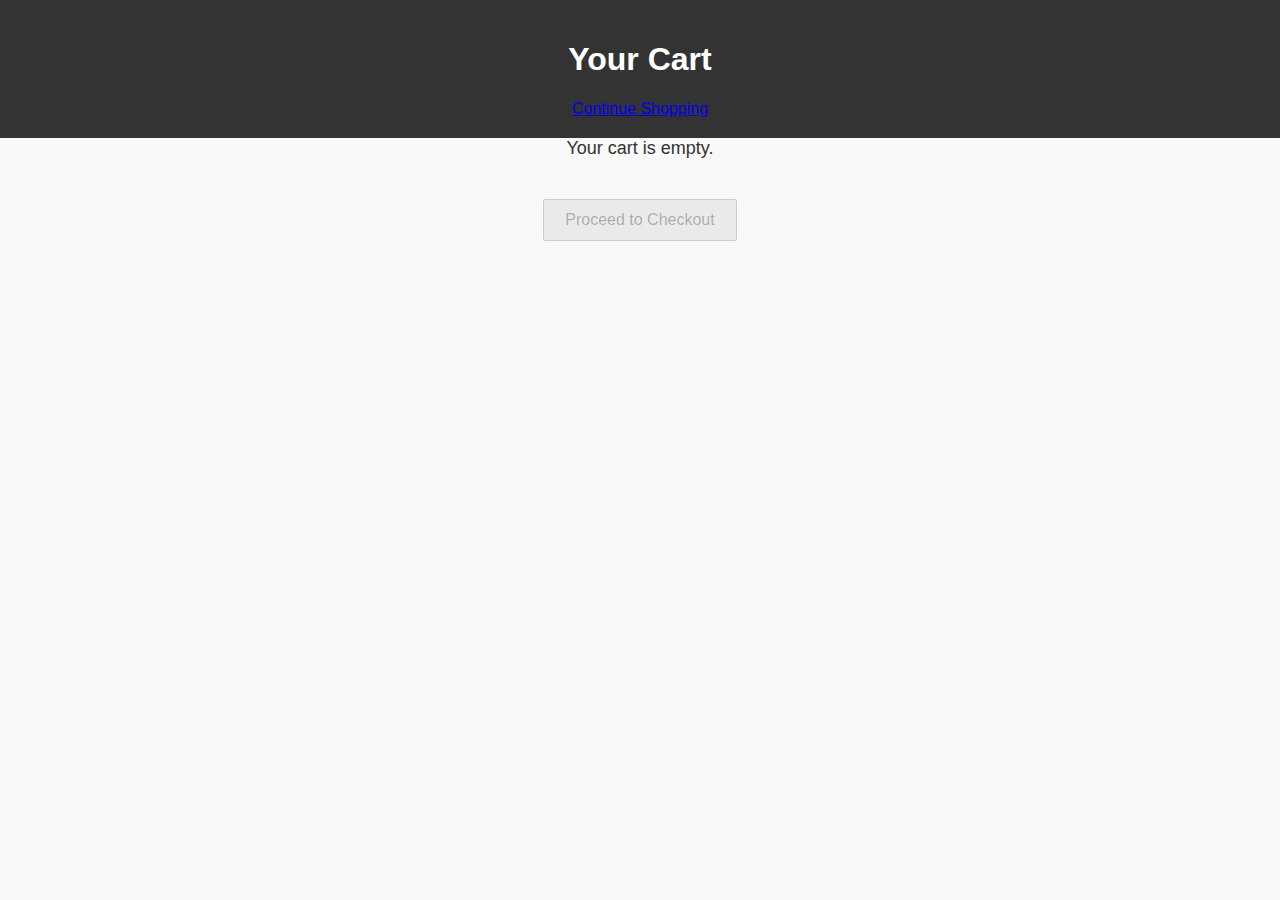
==== cart.html @ 932d1ec8 "add indisal funcatlity" ====
<!DOCTYPE html>
<html lang="en">

<head>
    <meta charset="UTF-8">
    <meta name="viewport" content="width=device-width, initial-scale=1.0">
    <title>Fake Store - Cart</title>
    <link rel="stylesheet" href="assents/style.css">
</head>

<body>
    <header>
        <h1>Your Cart</h1>
        <a href="index.html">Continue Shopping</a>
    </header>

    <main id="cart-items">
        <div id="empty-cart" class="loading">Your cart is empty.</div>
    </main>

    <footer>
        <button id="checkout-btn" disabled>Proceed to Checkout</button>
    </footer>

    <script src="assents/app.js"></script>
</body>

</html>
---- assents/style.css ----
/* Global styles */
body {
  font-family: Arial, sans-serif;
  margin: 0;
  padding: 0;
  background-color: #f9f9f9;
}

header {
  padding: 20px;
  background-color: #333;
  color: white;
  text-align: center;
}

input#search-bar {
  margin-top: 10px;
  padding: 8px;
  width: 60%;
  font-size: 16px;
}

#product-list {
  display: flex;
  flex-wrap: wrap;
  justify-content: space-around;
  padding: 20px;
}

.product, .cart-item {
  background-color: white;
  border: 1px solid #ddd;
  padding: 20px;
  margin: 10px;
  text-align: center;
  width: 220px;
}

.product img, .cart-item img {
  width: 100%;
  height: 200px;
  object-fit: contain;
}

.product h2, .cart-item h2 {
  font-size: 18px;
  margin: 10px 0;
}

.product p, .cart-item p {
  font-size: 14px;
  color: #555;
}

.product-price, .cart-item-price {
  font-weight: bold;
  margin-top: 5px;
}

.load-more, button {
  display: block;
  margin: 20px auto;
  padding: 10px 20px;
  font-size: 16px;
  cursor: pointer;
}

.loading {
  text-align: center;
  font-size: 18px;
  color: #333;
}

label, input, select {
  display: block;
  margin: 10px 0;
}

footer {
  text-align: center;
  padding: 20px;
}

/* Responsive breakpoints */
@media (max-width: 768px) {
  .product {
    width: 100%;
  }
}
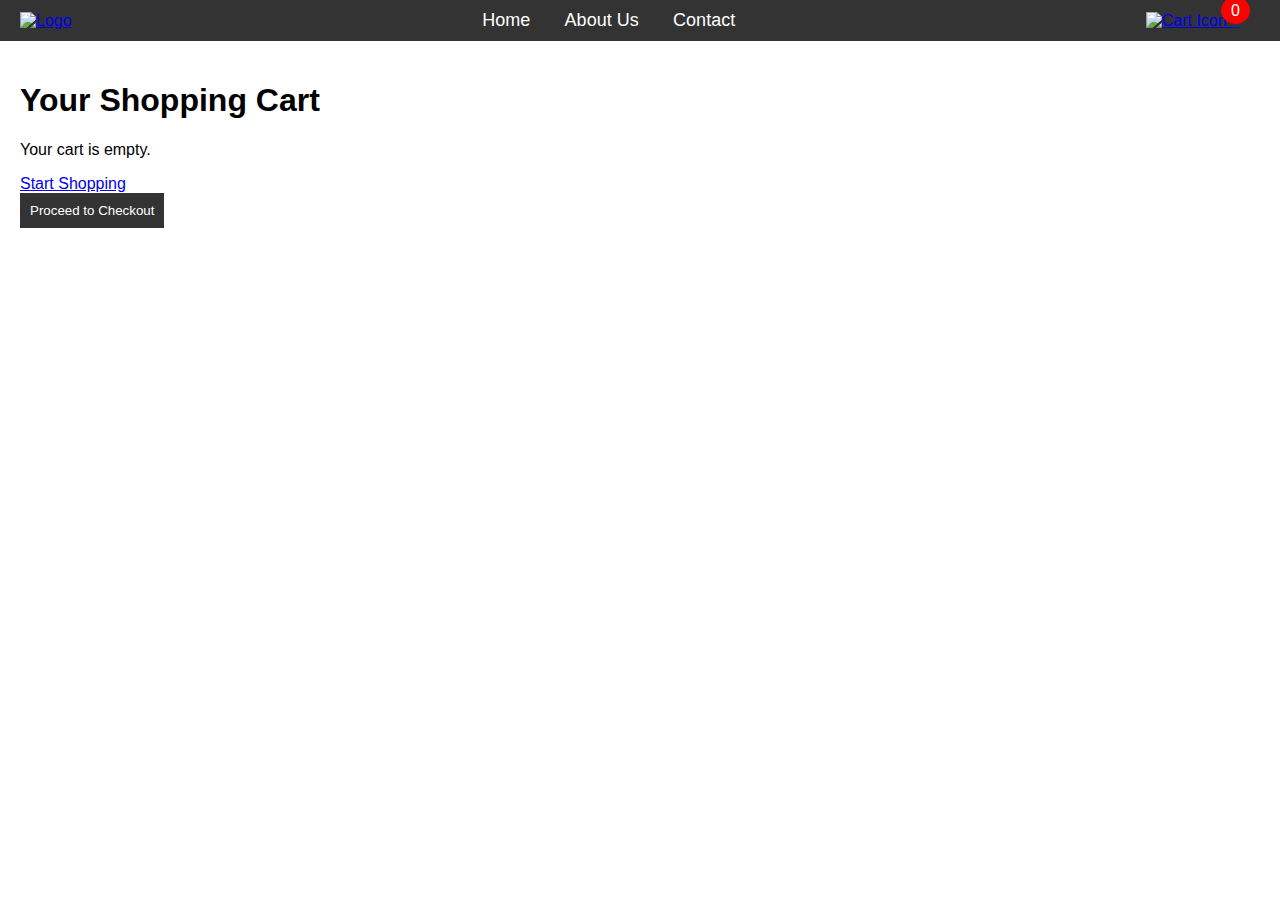
==== commit 7b162388: "add changes for cart" ====
--- a/cart.html
+++ b/cart.html
@@ -4,23 +4,34 @@
 <head>
     <meta charset="UTF-8">
     <meta name="viewport" content="width=device-width, initial-scale=1.0">
-    <title>Fake Store - Cart</title>
+    <title>Your Cart</title>
     <link rel="stylesheet" href="assents/style.css">
 </head>
 
 <body>
     <header>
-        <h1>Your Cart</h1>
-        <a href="index.html">Continue Shopping</a>
+        <div class="logo">
+            <a href="index.html"><img src="logo.png" alt="Logo"></a>
+        </div>
+        <nav>
+            <a href="index.html">Home</a>
+            <a href="about.html">About Us</a>
+            <a href="contact.html">Contact</a>
+        </nav>
+        <div class="cart">
+            <a href="cart.html"><img src="cart-icon.png" alt="Cart Icon"> <span id="cart-count">0</span></a>
+        </div>
     </header>
 
-    <main id="cart-items">
-        <div id="empty-cart" class="loading">Your cart is empty.</div>
+    <main>
+        <h1>Your Shopping Cart</h1>
+        <div id="empty-cart" style="display:none;">
+            <p>Your cart is empty.</p>
+            <a href="index.html">Start Shopping</a>
+        </div>
+        <div id="cart-items"></div>
+        <button id="checkout-btn" disabled onclick="window.location.href='checkout.html'">Proceed to Checkout</button>
     </main>
-
-    <footer>
-        <button id="checkout-btn" disabled>Proceed to Checkout</button>
-    </footer>
 
     <script src="assents/app.js"></script>
 </body>
--- a/assents/style.css
+++ b/assents/style.css
@@ -1,89 +1,97 @@
-/* Global styles */
+/* General Styles */
 body {
-  font-family: Arial, sans-serif;
-  margin: 0;
-  padding: 0;
-  background-color: #f9f9f9;
+    font-family: Arial, sans-serif;
+    margin: 0;
+    padding: 0;
 }
 
 header {
-  padding: 20px;
-  background-color: #333;
-  color: white;
-  text-align: center;
+    background-color: #333;
+    padding: 10px 20px;
+    display: flex;
+    justify-content: space-between;
+    align-items: center;
 }
 
-input#search-bar {
-  margin-top: 10px;
-  padding: 8px;
-  width: 60%;
-  font-size: 16px;
+header .logo img {
+    height: 50px;
 }
 
-#product-list {
-  display: flex;
-  flex-wrap: wrap;
-  justify-content: space-around;
-  padding: 20px;
+header nav a {
+    color: white;
+    margin: 0 15px;
+    text-decoration: none;
+    font-size: 18px;
 }
 
-.product, .cart-item {
-  background-color: white;
-  border: 1px solid #ddd;
-  padding: 20px;
-  margin: 10px;
-  text-align: center;
-  width: 220px;
+header .cart img {
+    height: 40px;
 }
 
-.product img, .cart-item img {
-  width: 100%;
-  height: 200px;
-  object-fit: contain;
+#cart-count {
+    background-color: red;
+    color: white;
+    border-radius: 50%;
+    padding: 5px 10px;
+    position: relative;
+    top: -10px;
+    left: -10px;
 }
 
-.product h2, .cart-item h2 {
-  font-size: 18px;
-  margin: 10px 0;
+main {
+    padding: 20px;
 }
 
-.product p, .cart-item p {
-  font-size: 14px;
-  color: #555;
+.product {
+    border: 1px solid #ccc;
+    padding: 20px;
+    margin: 10px;
+    display: inline-block;
+    width: 200px;
+    vertical-align: top;
 }
 
-.product-price, .cart-item-price {
-  font-weight: bold;
-  margin-top: 5px;
+.product img {
+    width: 100%;
+    height: 200px;
+    object-fit: cover;
 }
 
-.load-more, button {
-  display: block;
-  margin: 20px auto;
-  padding: 10px 20px;
-  font-size: 16px;
-  cursor: pointer;
+.product h2 {
+    font-size: 18px;
 }
 
-.loading {
-  text-align: center;
-  font-size: 18px;
-  color: #333;
+.product-price {
+    color: red;
+    font-weight: bold;
 }
 
-label, input, select {
-  display: block;
-  margin: 10px 0;
+#cart-items .cart-item {
+    display: flex;
+    align-items: center;
+    margin-bottom: 10px;
 }
 
-footer {
-  text-align: center;
-  padding: 20px;
+#cart-items .cart-item img {
+    width: 100px;
+    margin-right: 20px;
 }
 
-/* Responsive breakpoints */
-@media (max-width: 768px) {
-  .product {
-    width: 100%;
-  }
+#cart-items .cart-item h2 {
+    font-size: 18px;
+    margin-right: auto;
 }
+
+.cart-item-price {
+    font-size: 18px;
+    color: red;
+}
+
+/* Buttons */
+button {
+    background-color: #333;
+    color: white;
+    padding: 10px;
+    border: none;
+    cursor: pointer;
+}
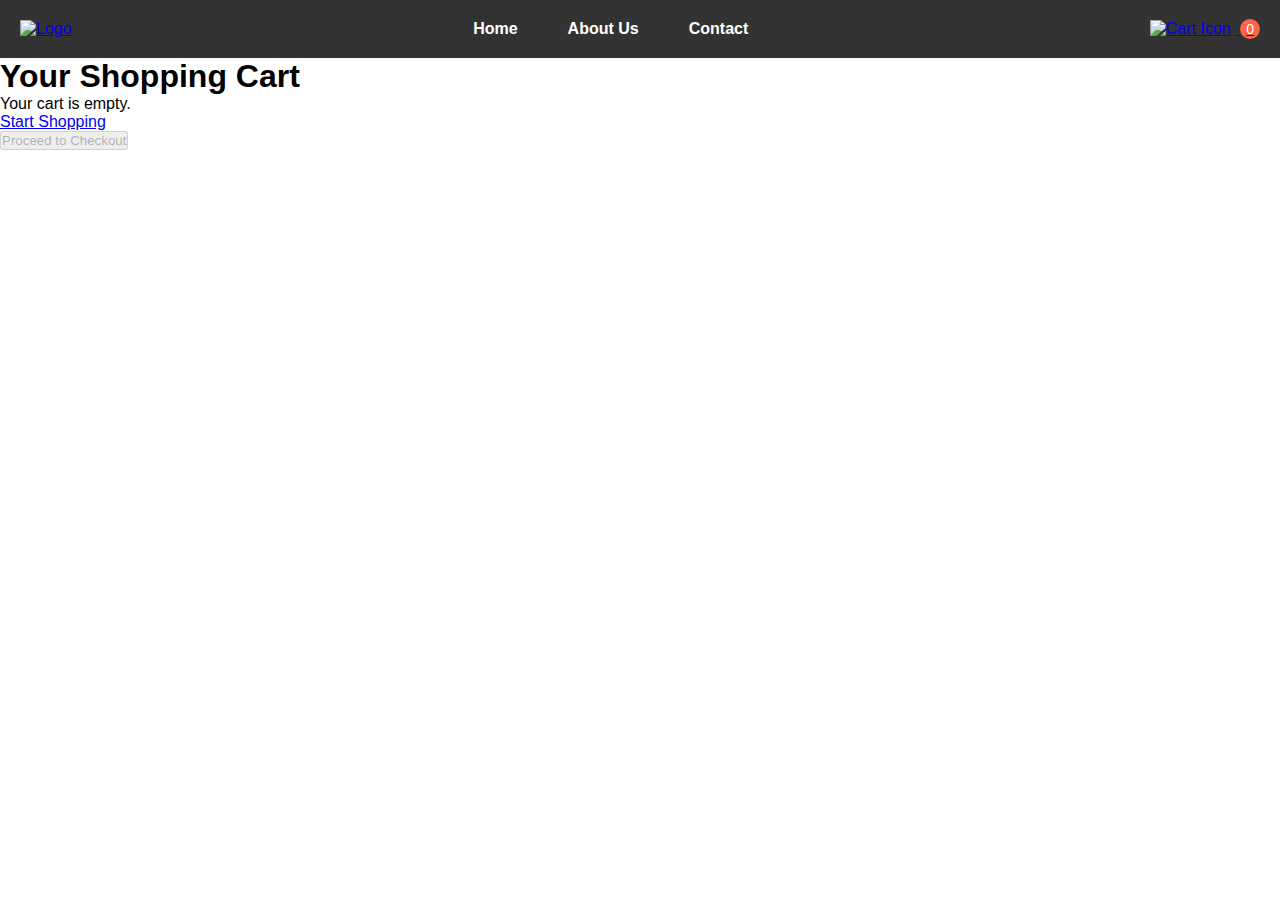
==== commit 77eee58f: "add change for menu" ====
--- a/cart.html
+++ b/cart.html
@@ -5,7 +5,7 @@
     <meta charset="UTF-8">
     <meta name="viewport" content="width=device-width, initial-scale=1.0">
     <title>Your Cart</title>
-    <link rel="stylesheet" href="assents/style.css">
+    <link rel="stylesheet" href="assets/style.css">
 </head>
 
 <body>
@@ -33,7 +33,7 @@
         <button id="checkout-btn" disabled onclick="window.location.href='checkout.html'">Proceed to Checkout</button>
     </main>
 
-    <script src="assents/app.js"></script>
+    <script src="assets/app.js"></script>
 </body>
 
 </html>--- a/assets/style.css
+++ b/assets/style.css
@@ -0,0 +1,120 @@
+/* General Reset */
+* {
+    margin: 0;
+    padding: 0;
+    box-sizing: border-box;
+}
+
+body {
+    font-family: Arial, sans-serif;
+}
+
+/* Header Styling */
+header {
+    display: flex;
+    align-items: center;
+    justify-content: space-between;
+    padding: 10px 20px;
+    background-color: #333;
+    color: #fff;
+    position: relative;
+}
+
+.logo img {
+    width: 120px;
+}
+
+nav {
+    display: flex;
+    gap: 20px;
+}
+
+nav a {
+    color: #fff;
+    text-decoration: none;
+    font-weight: bold;
+    padding: 10px 15px;
+    transition: background 0.3s ease;
+}
+
+nav a:hover {
+    background-color: #444;
+    border-radius: 5px;
+}
+
+.cart {
+    display: flex;
+    align-items: center;
+}
+
+.cart img {
+    width: 24px;
+    margin-right: 5px;
+}
+
+#cart-count {
+    background-color: #ff6347;
+    border-radius: 50%;
+    padding: 2px 6px;
+    font-size: 14px;
+    color: #fff;
+}
+
+/* Mobile Menu Toggle */
+.menu-toggle {
+    display: none;
+    flex-direction: column;
+    cursor: pointer;
+}
+
+.menu-toggle span {
+    width: 30px;
+    height: 3px;
+    background-color: #fff;
+    margin: 5px 0;
+    border-radius: 2px;
+    transition: 0.3s;
+}
+
+/* Mobile Styles */
+@media (max-width: 768px) {
+    nav {
+        display: none;
+        flex-direction: column;
+        background-color: #333;
+        position: absolute;
+        top: 60px;
+        right: 0;
+        width: 100%;
+        padding: 10px;
+        border-top: 1px solid #444;
+        z-index: 10;
+    }
+
+    nav.show {
+        display: flex;
+    }
+
+    nav a {
+        padding: 15px;
+        border-bottom: 1px solid #444;
+        text-align: center;
+    }
+
+    .menu-toggle {
+        display: flex;
+    }
+}
+
+/* Toggle Animation */
+.menu-toggle.active span:nth-child(1) {
+    transform: rotate(45deg) translate(5px, 5px);
+}
+
+.menu-toggle.active span:nth-child(2) {
+    opacity: 0;
+}
+
+.menu-toggle.active span:nth-child(3) {
+    transform: rotate(-45deg) translate(6px, -6px);
+}
